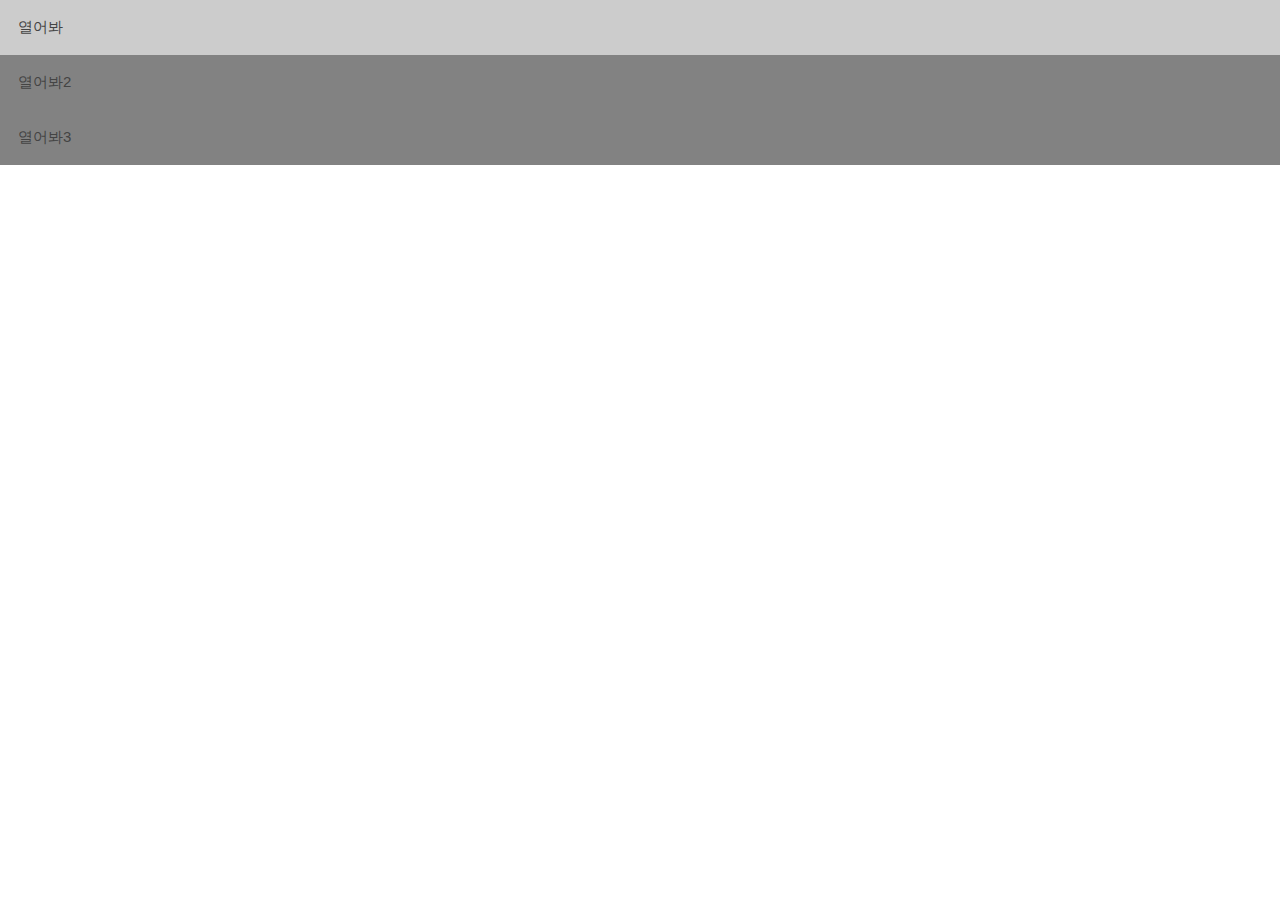
==== 3rd/index.html @ 97817345 "create : 2nd, 3rd 파일 생성" ====
<!-- <!DOCTYPE html>
<html lang="ko">

<head>
	<meta charset="UTF-8">
	<meta name="viewport" content="width=device-width, initial-scale=1.0">
	<title>자바스크립트 기초</title>
	<link rel="stylesheet" href="index.css">
</head>

<body>
	<div class="side-bar">
		<div>
			<button class="side-bar-btn">열기</button>
		</div>
		<ul>
			<li>
				메뉴1
			</li>
			<li>
				메뉴2
			</li>
			<li>
				메뉴3
			</li>
		</ul>
	</div>
    

	<script src="index.js"></script>
</body>

</html> -->

<!DOCTYPE html>
<html lang="ko">

<head>
	<meta charset="UTF-8">
	<meta name="viewport" content="width=device-width, initial-scale=1.0">
	<title>자바스크립트 기초</title>
	<link rel="stylesheet" href="index.css">
</head>

<body>
	<button type="button" class="collapsible">열어봐</button>
	<div class="content">
		<p>안녕</p>
	</div>
	<button type="button" class="collapsible">열어봐2</button>
	<div class="content">
		<p>안녕2</p>
	</div>
	<button type="button" class="collapsible">열어봐3</button>
	<div class="content">
		<p>안녕3</p>
	</div>

	<section class="product.container">
		
	</section>

	<script src="index.js"></script>
</body>

</html>
---- 3rd/index.css ----
* {
  padding: 0;
  margin: 0;
}
/* .side-bar {
  width: 300px;
  position: fixed;
  top: 0;
  left: -260px;
  width: 300px;
  height: 100%;
  background-color: #e2e3ff;
  border-right: 2px solid #ccceff;
  transition: left 0.3s;
}

.side-bar-btn {
  width: 40px;
  height: 25px;
  line-height: 50%;
  float: right;
  background-color: transparent;
  border: 1px solid rgb(21, 21, 90);
  cursor: pointer;
}

.active {
  left: 0;
} */

.collapsible {
    background-color: #828282;
    color: #444;
    cursor: pointer;
    padding: 18px;
    width: 100%;
    border: none;
    text-align: left;
    outline: none;
    font-size: 15px;
  }
  
  .active,
  .collapsible:hover {
    background-color: #ccc;
  }
  
  .content {
    padding: 0 18px;
    max-height: 0px;
    overflow: hidden;
    background-color: #f1f1f1;
    transition: max-height 0.5s;
  }
---- 3rd/index.css ----
* {
  padding: 0;
  margin: 0;
}
/* .side-bar {
  width: 300px;
  position: fixed;
  top: 0;
  left: -260px;
  width: 300px;
  height: 100%;
  background-color: #e2e3ff;
  border-right: 2px solid #ccceff;
  transition: left 0.3s;
}

.side-bar-btn {
  width: 40px;
  height: 25px;
  line-height: 50%;
  float: right;
  background-color: transparent;
  border: 1px solid rgb(21, 21, 90);
  cursor: pointer;
}

.active {
  left: 0;
} */

.collapsible {
    background-color: #828282;
    color: #444;
    cursor: pointer;
    padding: 18px;
    width: 100%;
    border: none;
    text-align: left;
    outline: none;
    font-size: 15px;
  }
  
  .active,
  .collapsible:hover {
    background-color: #ccc;
  }
  
  .content {
    padding: 0 18px;
    max-height: 0px;
    overflow: hidden;
    background-color: #f1f1f1;
    transition: max-height 0.5s;
  }
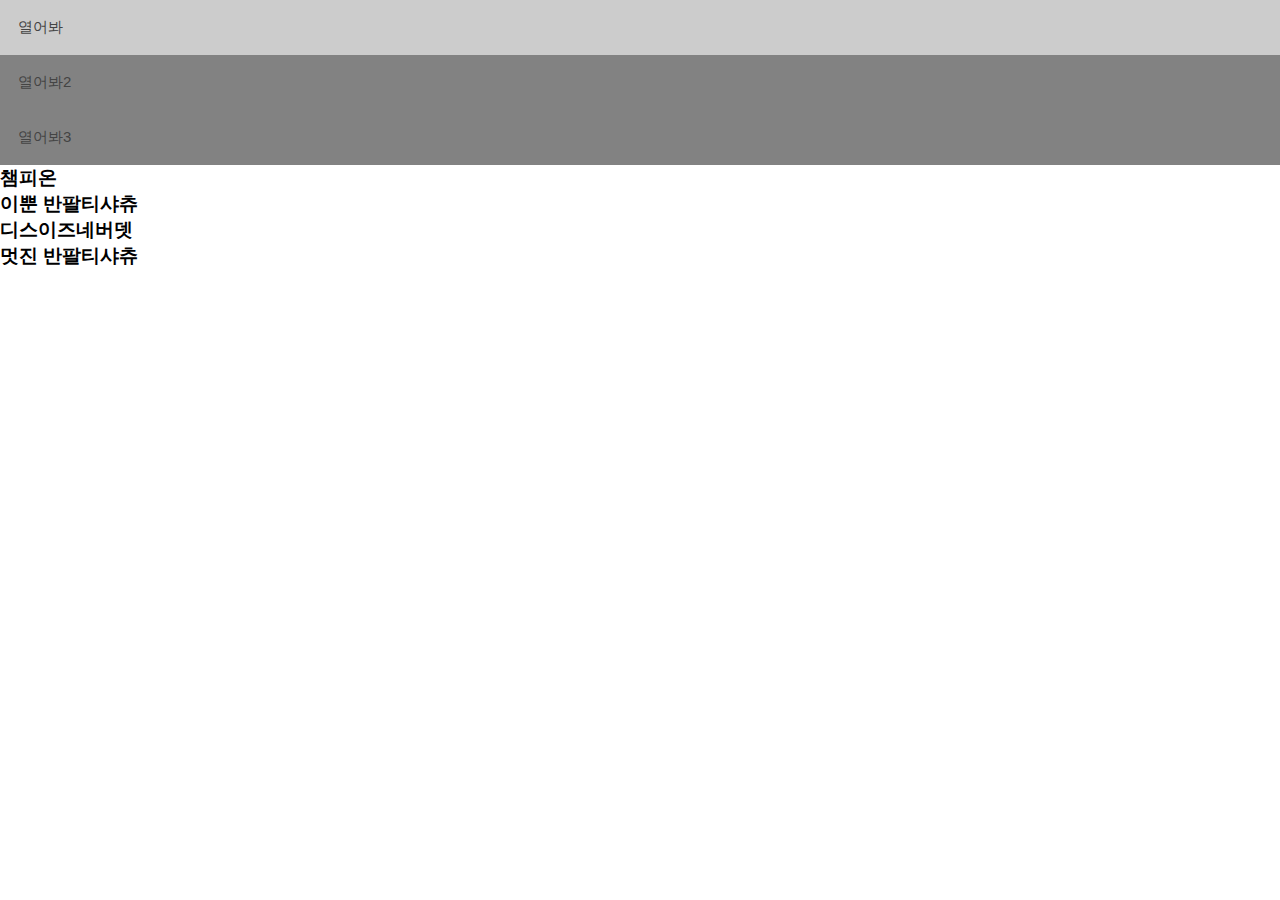
==== commit e3f3dd6a: "debug : 오타 수정" ====
--- a/3rd/index.html
+++ b/3rd/index.html
@@ -56,8 +56,8 @@
 		<p>안녕3</p>
 	</div>
 
-	<section class="product.container">
-		
+	<section class="product-container">
+
 	</section>
 
 	<script src="index.js"></script>
